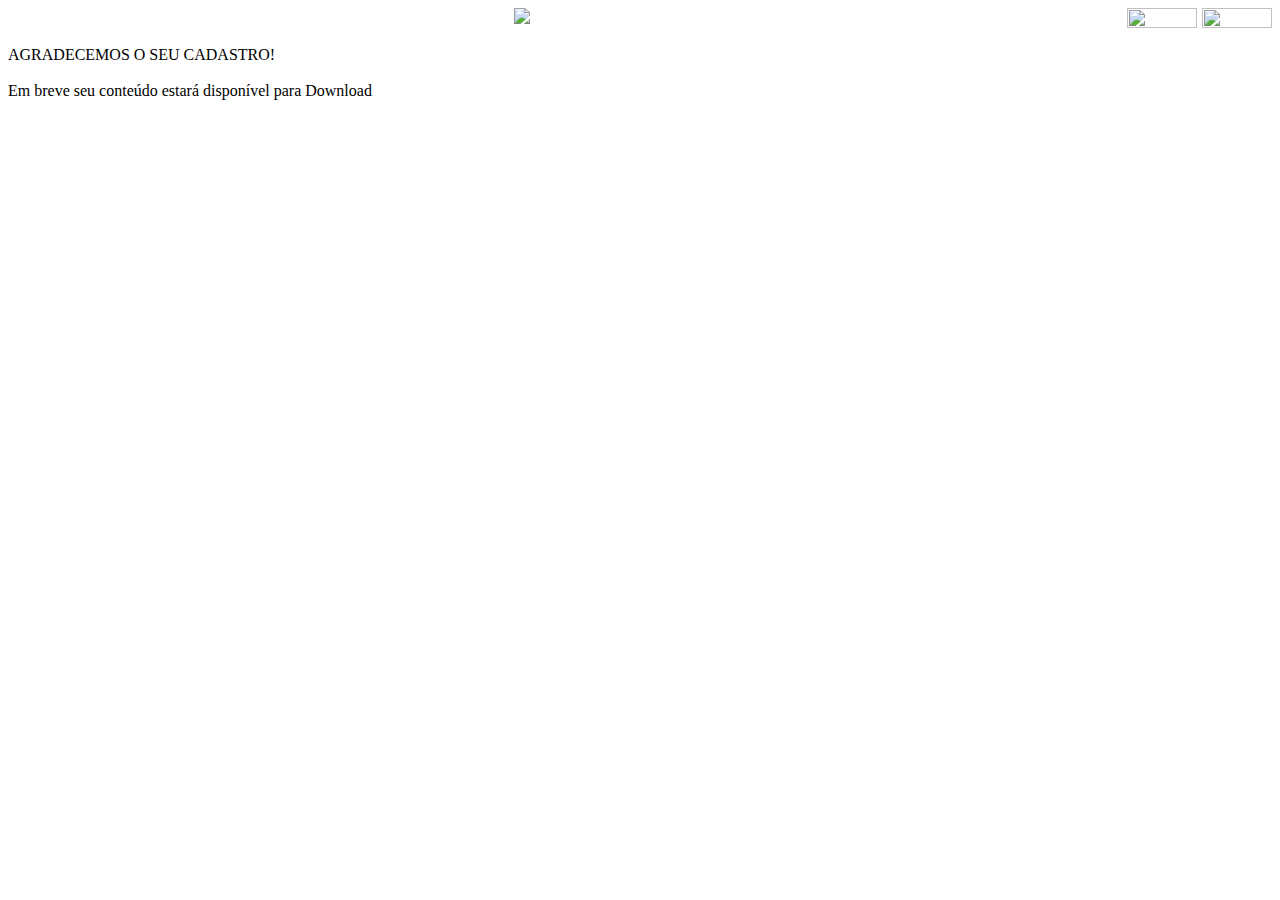
==== Tnkspage-apx-serie.html @ 07ffcb7e "Merge pull request #22 from evandro-santos2020/patch-22" ====
<html lang="pt-BR">


    <head>
  
        <meta charset="utf-8">

    </head>

    <title>Maratonando sua série!</title>

    <link rel="apple-touch-icon" sizes="57x57" href="imagens/Logo/apple-icon-57x57.png">
    <link rel="apple-touch-icon" sizes="60x60" href="imagens/Logo/apple-icon-60x60.png">
    <link rel="apple-touch-icon" sizes="72x72" href="imagens/Logo/apple-icon-72x72.png">
    <link rel="apple-touch-icon" sizes="76x76" href="imagens/Logo/apple-icon-76x76.png">
    <link rel="apple-touch-icon" sizes="114x114" href="imagens/Logo/apple-icon-114x114.png">
    <link rel="apple-touch-icon" sizes="120x120" href="imagens/Logo/apple-icon-120x120.png">
    <link rel="apple-touch-icon" sizes="144x144" href="imagens/Logo/apple-icon-144x144.png">
    <link rel="apple-touch-icon" sizes="152x152" href="imagens/Logo/apple-icon-152x152.png">
    <link rel="apple-touch-icon" sizes="180x180" href="imagens/Logo/apple-icon-180x180.png">
    <link rel="icon" type="image/png" sizes="192x192"  href="imagens/Logo/android-icon-192x192.png">
    <link rel="icon" type="image/png" sizes="32x32" href="imagens/Logo/favicon-32x32.png">
    <link rel="icon" type="image/png" sizes="96x96" href="imagens/Logo/favicon-96x96.png">
    <link rel="icon" type="image/png" sizes="16x16" href="imagens/Logo/favicon-16x16.png">
    <link rel="manifest" href="imagens/Logo/manifest.json">
    <meta name="msapplication-TileColor" content="#FFC000">
    <meta name="msapplication-TileImage" content="/ms-icon-144x144.png">
    <meta name="theme-color" content="#FFC000">

    <link rel="stylesheet" href="https://stackpath.bootstrapcdn.com/bootstrap/4.5.0/css/bootstrap.min.css"
    integrity="sha384-9aIt2nRpC12Uk9gS9baDl411NQApFmC26EwAOH8WgZl5MYYxFfc+NcPb1dKGj7Sk" crossorigin="anonymous">
  <link rel="stylesheet" href="estilo.css" />
       
    <body>
    <div class="container-fluid-apx-serie">
        <div class="row">
            <div class="col-xs-12 col-sm-12" id="logoscabecalho">
                <img src="imagens/logocomfundo.png" class="logocomfundo1">
                <a href="https://www.facebook.com/maratonandosuaserie/" class="facebook">
                <img src="imagens/facebook-logo.svg" img-responsive img-thumbnail width="100%">
              </a>
                <a href="https://www.instagram.com/maratonandosuaserie/" class="insta">
                <img src="imagens/instagram-logo.svg" img-responsive img-thumbnail width="100%">
              </a>
          </div>
          </div>    


          <div class=container-mensagem>
            <br>
          
        <div class=msgdownload>
            AGRADECEMOS O SEU CADASTRO!
          </div>
          <br>

          <div class=msgdownload2>
            <!-- Seu conteúdo exclusivo já está pronto para download! -->
            Em breve seu conteúdo estará disponível para Download
            <br>
            <br>
            <br>
            <br>
            <!-- <a href="imagens/Download/Dark_Infográfico_Maratonando_sua_serie.png" > -->
            <!-- <input type="button" class="btn btn-primary" value="Clique aqui para Baixar" /> -->
            </a>
          </div>
          <br>
          <br>
          <br>
        </div>

        <br>
        <br>
        <br>

    </div>

    </body>

</html>
---- estilo.css ----
body {
    background-color: white;

}

.container-fluid {
    background-color: white;
    background-image: url(imagens/darkbg.jp2);
    background-repeat: no-repeat;
    background-size: 100%;
    margin-bottom: 10%;
    height: 200%;
    background-size: 170%;
    
}

#rodape {
    background-color: black;

}

h3 {
    font-family: Montserrat;
    font-style: normal;
    font-weight: 800;
    font-size: 30px;
    line-height: 37px;
    color: #FFFFFF;
    padding-left: 43px;
}

@font-face {
    font-family: Montserrat;
    src: url(fonts/gill-sans.otf);
  }

  @font-face {
    font-family: GilLight;
    src: url(fonts/gill-sans-ce-light.otf);
  }

  .logosemfundo {
    display: block;
    margin-left: auto;
    margin-right: auto;
    margin-top: 0px;
    width: 25%;

  }

  .logocomfundo {
    display: block;
    margin-left: 25%;
    margin-right: auto;
    margin-top: 10%;
    width: 50%;
  }


  .logocomfundo1 {
    display: block;
    margin-left: 40%;
    margin-right: auto;
    margin-top: 0px;
    max-height: 200px
  }

  .logocomfundo2 {
    display: block;
    margin-left: auto;
    margin-right: auto;
    margin-top: 0px;
    width: 20%;
  }

  .logocomfundofinal{
    display: block;
    margin-left: 40%;
    margin-right: auto;
    margin-top: auto;
    width: 30%;

  }

#logoscabecalho {
  display: flex;

}

.facebook {
  display: flex;
  margin-left: 20%;
  margin-top: 0px;
  width: 70px;
  
}

.insta {
  display: flex;
  margin-right: 0px;
  margin-top: 0px;
  padding-left: 5px;
  width: 70px;
}

  #dark {
    display: flex;
    font-style: normal;
    font-weight: 300;
    font-size: 144px;
    line-height: 163px;
    letter-spacing: 0.6em;
    font-family: GilLight;
    color: #FFFFFF;
    align-items: center;
    text-align: center;

  }

  .card {
    background: rgba(0, 0, 0, 0.8);
    border-radius: 25px;
    display: flex;
  }

.card-header {
    font-family: Montserrat;
    font-style: normal;
    font-weight: 800;
    font-size: 34px;
    line-height: 41px;
    display: flex;
    align-items: center;
    color: #FFFFFF;
    margin-top: 20px;
    margin-left: 20px;
    margin-right: 20px;
}

.card-body {
    margin-left: 20px;
    margin-right: 20px;
    font-family: GilLight;
    font-style: normal;
    font-weight: 300;
    font-size: 22px;
    line-height: 27px;
    display: flex;
    align-items: center;
    color: #FFFFFF;
}


.card-footer {
    margin-left: 20px;
    margin-right: 20px;
    font-family: Montserrat;
    font-style: normal;
    font-weight: 800;
    font-size: 34px;
    line-height: 41px;
    display: block;
    align-items: center;
    color: #FFFFFF;

}

.form-group {
    font-family: GilLight;
    font-style: normal;
    font-weight: normal;
    font-size: 18px;
    line-height: 22px;
    display: block;
    align-items: center;
    color: #FFFFFF;
    
}

.info {
    font-family: GilLight;
    font-style: normal;
    font-weight: 800;
    font-size: 26px;
    line-height: 32px;
    display: flex;
    align-items: center;
    text-align: center;
    color: #FFFFFF;
    margin-bottom: 20px;
}


.form-control1{
  margin-bottom: 7px;
  width: 100%;
  border: 2px solid #FFFFFF;
  box-sizing: border-box;
  border-radius: 15px;
  background: #EBD016;
  height: 40px;
  text-align: left;
  padding-left: 10px;
}

.form-control2{
  width: 100%;
  border: 2px solid #FFFFFF;
  box-sizing: border-box;
  border-radius: 15px;
  background: #EBD016;
  height: 40px;
  text-align: left;
  padding-left: 10px;
}

#button {

    background: #EBD016;
    border: 1px solid #000000;
    box-sizing: border-box;
    box-shadow: 0px 4px 6px rgba(0, 0, 0, 0.25);
    border-radius: 15px;
    color: #000000;
    font-style: normal;
    font-weight: 800;
    font-size: 20px;
    line-height: 32px;
    display: flex;
    align-items: center;
    text-align: center;
    margin-left: 40%;
}


.card2 {
    background-color: white;
    
  }

  .card-header2 {
    font-family: Montserrat;
    font-style: normal;
    font-weight: 800;
    font-size: 34px;
    line-height: 41px;
    text-align: center;
    text-transform: uppercase;
    color: #EBD016;

  }

  .card-body2 {
    font-family: GilLight;
    font-style: normal;
    font-weight: 300;
    font-size: 22px;
    line-height: 27px;
    color: #000000;
    text-align: left;
    margin-left: 20%;
    margin-right: 20%;
  }

  #pessoasbg {
    background-color: white;
    background-image: url(imagens/pessoasbg.jpg);
    background-repeat: no-repeat;
    background-size: 100%;
  }

  .card3 {
    background: #EBD016;
    border-radius: 25px;
    margin-top: 20%;
    margin-left: 10%;
    margin-bottom: 20%;
  }

  .card-header3 {
    font-family: Montserrat;
    font-style: normal;
    font-weight: 800;
    font-size: 34px;
    line-height: 41px;
    text-align: center;
    color: #FFFFFF;
    padding-top: 5%;
    padding-right: 5%;
    padding-left: 5%;
  }

  .card-body3 {
    font-family: GilLight;
    font-style: normal;
    font-weight: 300;
    font-size: 22px;
    line-height: 27px;
    text-align: center;
    text-transform: capitalize;
    color: #000000;
    padding-right: 5%;
    padding-left: 5%;
  }

  .card-footer3 {
    padding-right: 5%;
    padding-left: 5%;
    padding-bottom: 5%;
  }


  .form-control11{
    margin-bottom: 7px;
    width: 100%;
    border: 2px solid #8B8989;
    box-sizing: border-box;
    border-radius: 15px;
    background: black;
    height: 40px;
    text-align: left;
    padding-left: 10px;
    color: black;
}

.form-control22{
    width: 100%;
    border: 2px solid #8B8989;
    box-sizing: border-box;
    border-radius: 15px;
    background: black;
    height: 40px;
    text-align: left;
    padding-left: 10px;
    color: black;;
}

#button2 {

    background: #2A2B49;
    box-shadow: 0px 4px 6px rgba(0, 0, 0, 0.25);
    border-radius: 15px;
    margin-left: 30%;
}

@media (min-width: 768px){

  #dark {
    font-size: 100px;
      }

  .container-fluid {
        background-color: white;
        background-image: url(imagens/darkbg.jpg);
        background-repeat: no-repeat;
        margin-bottom: 10%;
        background-size: 100%;
        
    }

}
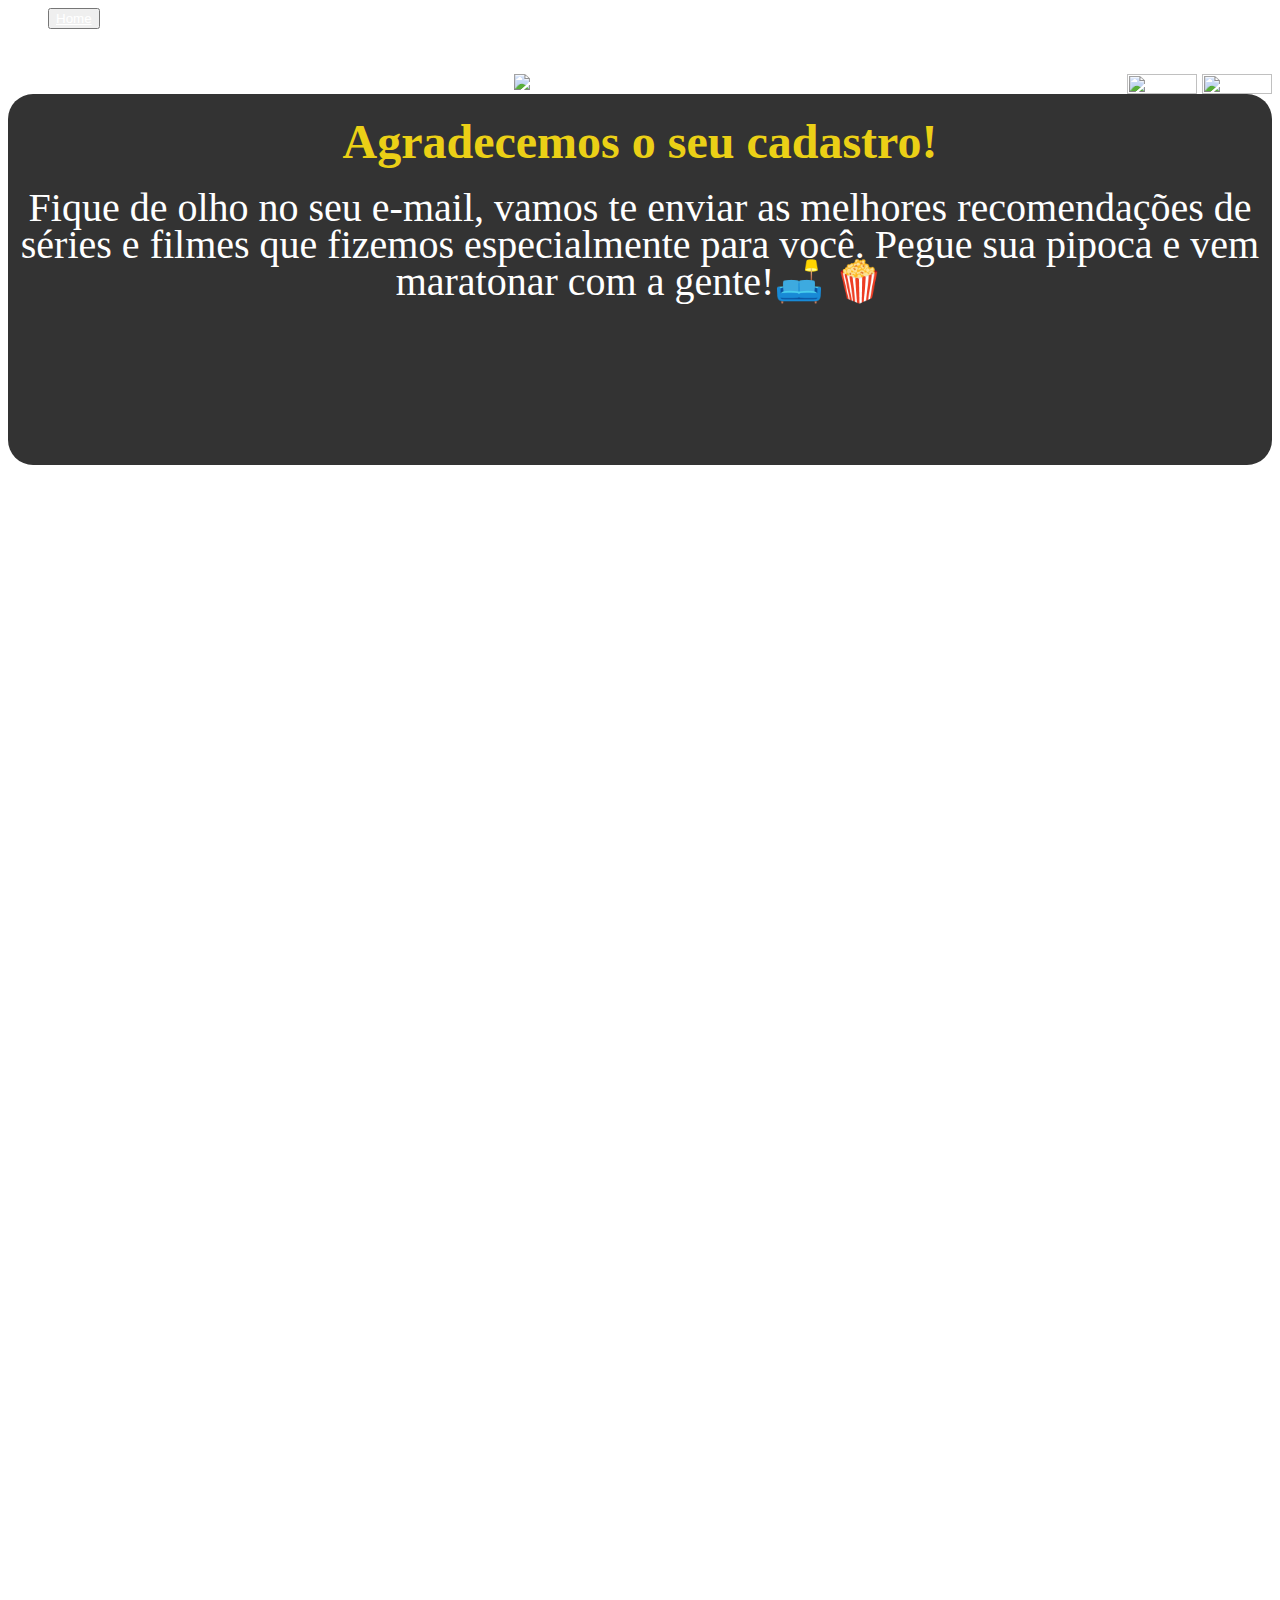
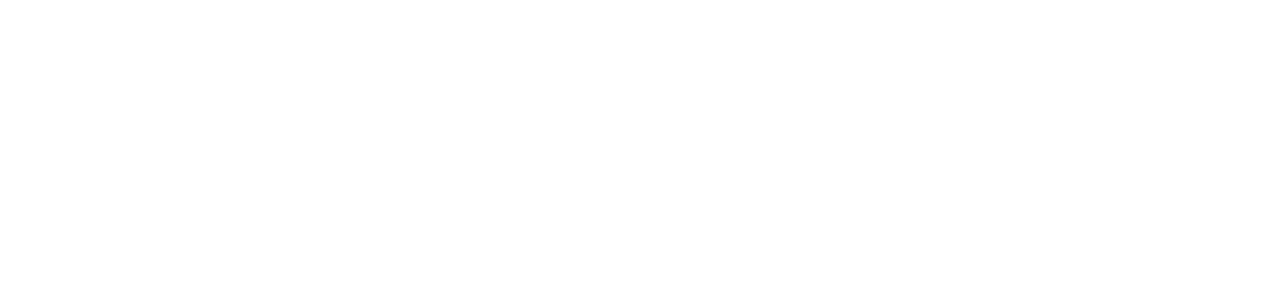
==== commit 63499812: "Update Tnkspage-apx-serie.html" ====
--- a/Tnkspage-apx-serie.html
+++ b/Tnkspage-apx-serie.html
@@ -33,6 +33,14 @@
        
     <body>
     <div class="container-fluid-apx-serie">
+        
+        <ul class="ul-menu d-flex">
+            <div class="btn-group" role="group" >
+                <button type="button" class="btn btn-secondary"><a href="./index.html" 
+                    style="color: white;">Home</button></a>
+            </div>
+         </ul>
+
         <div class="row">
             <div class="col-xs-12 col-sm-12" id="logoscabecalho">
                 <img src="imagens/logocomfundo.png" class="logocomfundo1">
@@ -50,18 +58,20 @@
             <br>
           
         <div class=msgdownload>
-            AGRADECEMOS O SEU CADASTRO!
+            Agradecemos o seu cadastro!
           </div>
           <br>
 
-          <div class=msgdownload2>
+          <div class=msgdownload3>
             <!-- Seu conteúdo exclusivo já está pronto para download! -->
-            Em breve seu conteúdo estará disponível para Download
+            Fique de olho no seu e-mail, vamos te enviar as melhores recomendações de séries e filmes que 
+            fizemos especialmente para você.
+                Pegue sua pipoca e vem maratonar com a gente!🛋️ 🍿
             <br>
             <br>
             <br>
             <br>
-            <!-- <a href="imagens/Download/Dark_Infográfico_Maratonando_sua_serie.png" > -->
+            <!-- <a href="imagens/Download/Dark_Infográfico_Maratonando_sua_serie.png" target="_blank"> -->
             <!-- <input type="button" class="btn btn-primary" value="Clique aqui para Baixar" /> -->
             </a>
           </div>
@@ -79,3 +89,4 @@
     </body>
 
 </html>
+
--- a/estilo.css
+++ b/estilo.css
@@ -7,7 +7,6 @@
     background-color: white;
     background-image: url(imagens/darkbg.jp2);
     background-repeat: no-repeat;
-    background-size: 100%;
     margin-bottom: 10%;
     height: 200%;
     background-size: 170%;
@@ -52,7 +51,7 @@
     display: block;
     margin-left: 25%;
     margin-right: auto;
-    margin-top: 10%;
+    margin-top: 30%;
     width: 50%;
   }
 
@@ -343,6 +342,35 @@
     margin-left: 30%;
 }
 
+
+.msgdownload{
+font-family: Montserrat;
+font-style: normal;
+font-weight: 800;
+font-size: 48px;
+line-height: 59px;
+text-align: center;
+color: #EBD016;
+}
+
+.msgdownload2{
+  font-family: Montserrat;
+  font-style: normal;
+  font-weight: 600;
+  font-size: 50px;
+  line-height: 37px;
+  text-align: center;
+  color: #FFFFFF;
+}
+
+.download{
+  /* width: 1182px;
+height: 640px;
+left: 369px;
+top: 195px; */
+background-color: black;
+}
+
 @media (min-width: 768px){
 
   #dark {
@@ -353,14 +381,61 @@
         background-color: white;
         background-image: url(imagens/darkbg.jpg);
         background-repeat: no-repeat;
-        margin-bottom: 10%;
+        margin-bottom: 2%;
         background-size: 100%;
         
     }
 
 }
 
-
-
-
-
+.container-fluid-tks{
+
+  background-color: black;
+  background-repeat: no-repeat;
+  background-size: 100%;
+  margin-bottom: 10%;
+  height: 200%;
+  background-size: 170%;
+
+}
+
+.container-mensagem{
+  background: rgba(0, 0, 0, 0.8);
+  border-radius: 25px;
+ 
+}
+
+.container-fluid-apx-serie{
+  background-color: white;
+  background-image: url(imagens/pessoasbg.jpg);
+  background-repeat: no-repeat;
+  background-size: 100%;
+  margin-bottom: 10%;
+  height: 200%;
+  background-size: 170%;
+  
+}
+
+.msgdownload3{
+  font-family: Montserrat;
+  font-style: normal;
+  font-weight: 200;
+  font-size: 40px;
+  line-height: 37px;
+  text-align: center;
+  color: #FFFFFF;
+  }
+
+  .ul-menu{
+    height: 50px;
+    color: white;
+  }
+
+
+
+
+
+
+
+
+
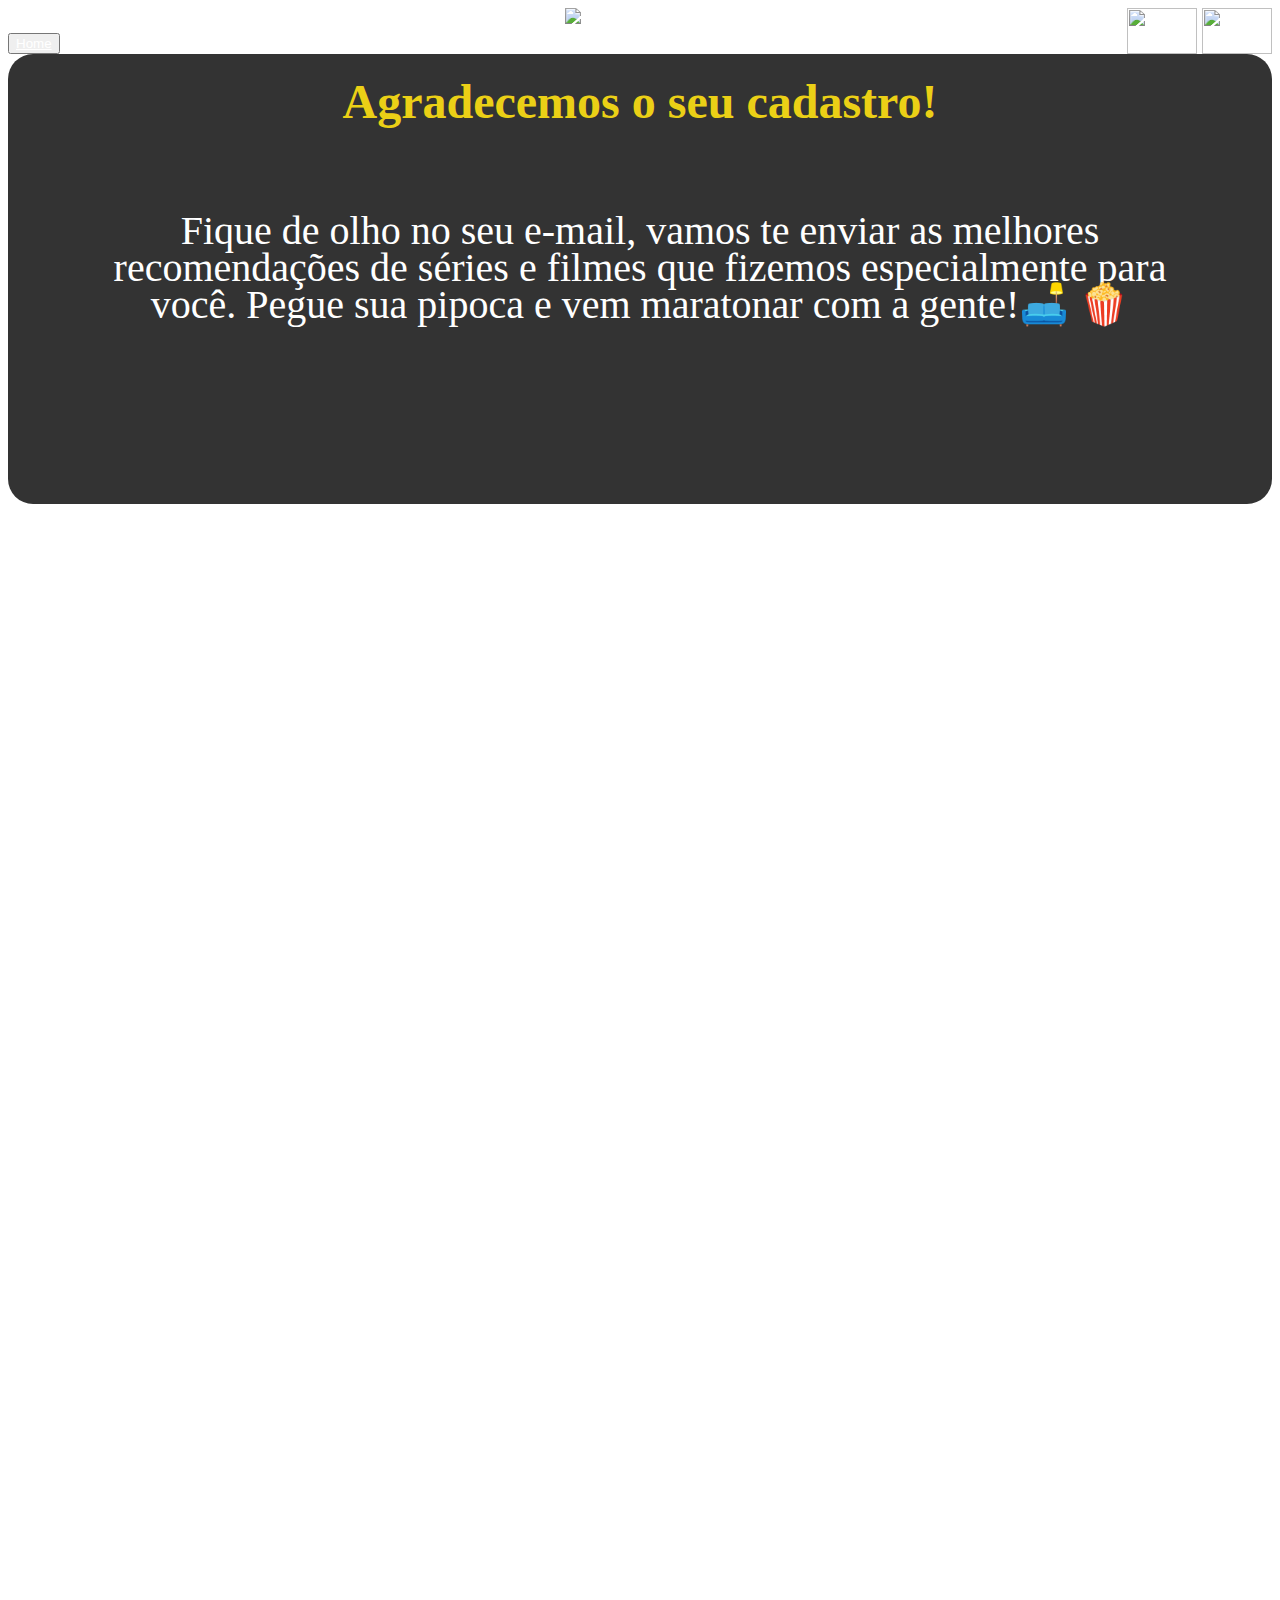
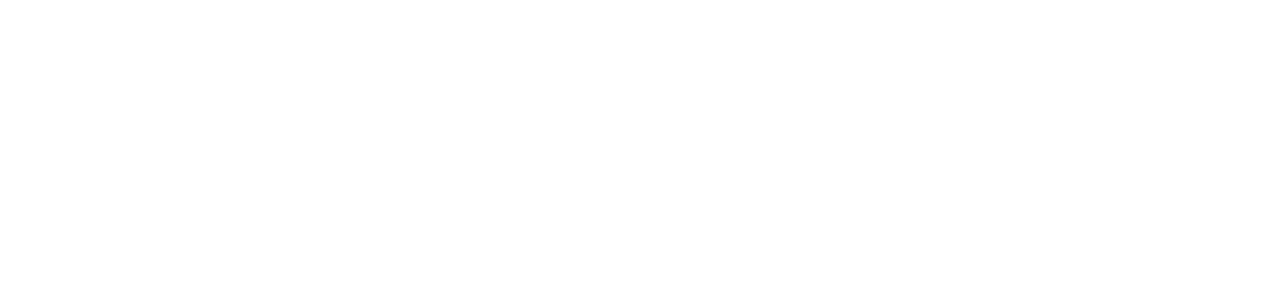
==== commit b6ddeabf: "Merge pull request #29 from evandro-santos2020/patch-29" ====
--- a/Tnkspage-apx-serie.html
+++ b/Tnkspage-apx-serie.html
@@ -34,27 +34,29 @@
     <body>
     <div class="container-fluid-apx-serie">
         
-        <ul class="ul-menu d-flex">
-            <div class="btn-group" role="group" >
+
+         <div class="col-xs-12 col-sm-12" id="logoscabecalho">
+
+            <div class="btn-group" role="group" style="height: 100%; margin-top: 2%;">
                 <button type="button" class="btn btn-secondary"><a href="./index.html" 
-                    style="color: white;">Home</button></a>
+                    style="color: white; height: 50%;">Home</button></a>
             </div>
-         </ul>
+
+            <img src="imagens/logocomfundo.png" class="logocomfundo1">
+            <a href="https://www.facebook.com/maratonandosuaserie/" class="facebook">
+            <img src="imagens/facebook-logo.svg" img-responsive img-thumbnail width="100%">
+          </a>
+            <a href="https://www.instagram.com/maratonandosuaserie/" class="insta">
+            <img src="imagens/instagram-logo.svg" img-responsive img-thumbnail width="100%">
+          </a>
+        </div>
 
         <div class="row">
-            <div class="col-xs-12 col-sm-12" id="logoscabecalho">
-                <img src="imagens/logocomfundo.png" class="logocomfundo1">
-                <a href="https://www.facebook.com/maratonandosuaserie/" class="facebook">
-                <img src="imagens/facebook-logo.svg" img-responsive img-thumbnail width="100%">
-              </a>
-                <a href="https://www.instagram.com/maratonandosuaserie/" class="insta">
-                <img src="imagens/instagram-logo.svg" img-responsive img-thumbnail width="100%">
-              </a>
-          </div>
+
           </div>    
 
 
-          <div class=container-mensagem>
+          <div class=container-mensagem style="max-height: 450px;">
             <br>
           
         <div class=msgdownload>
@@ -62,7 +64,7 @@
           </div>
           <br>
 
-          <div class=msgdownload3>
+          <div class=msgdownload3 style="margin: 5%;">
             <!-- Seu conteúdo exclusivo já está pronto para download! -->
             Fique de olho no seu e-mail, vamos te enviar as melhores recomendações de séries e filmes que 
             fizemos especialmente para você.
@@ -90,3 +92,5 @@
 
 </html>
 
+
+
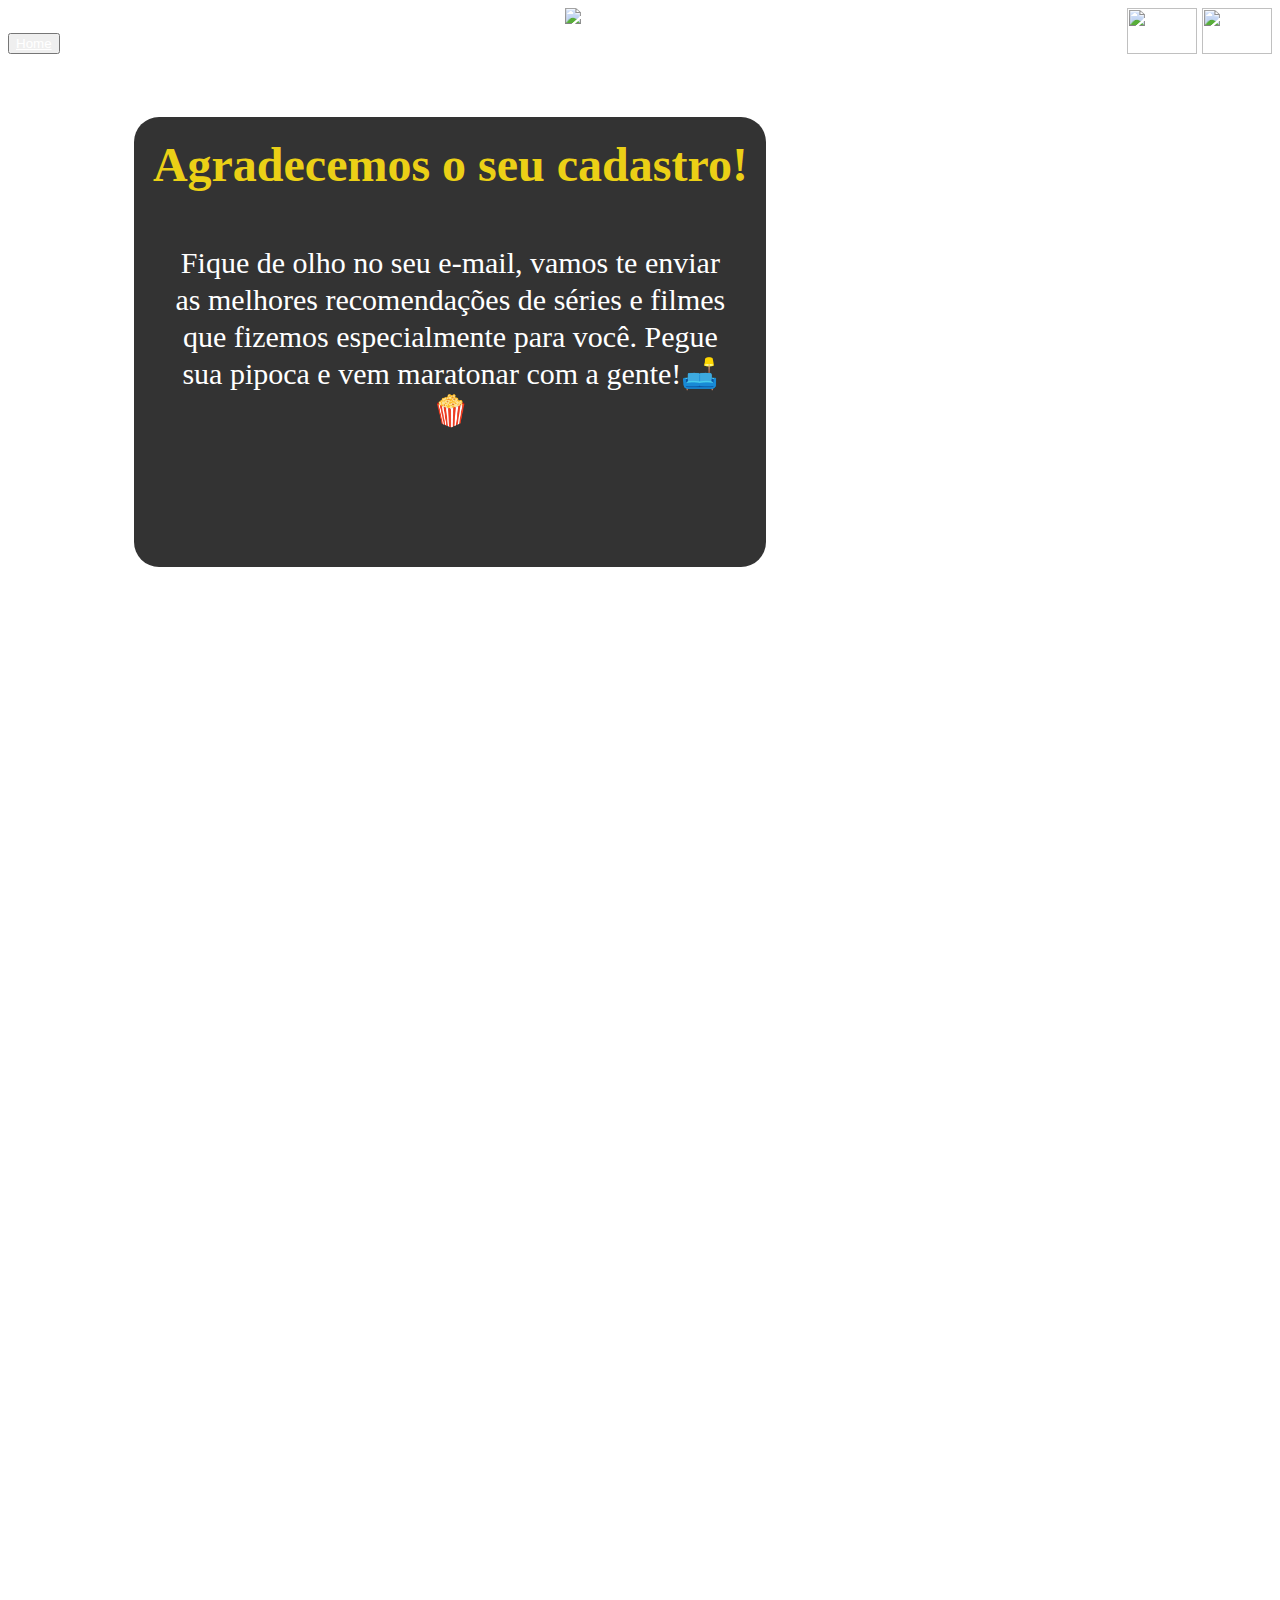
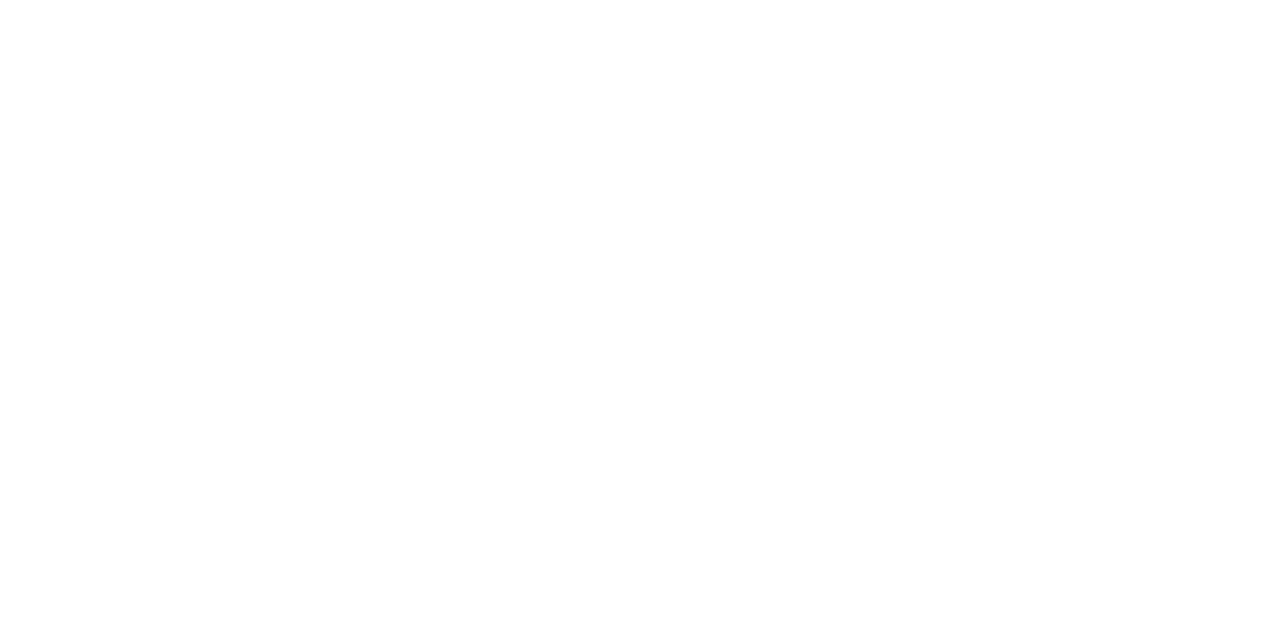
==== commit 04cfde44: "Update Tnkspage-apx-serie.html" ====
--- a/Tnkspage-apx-serie.html
+++ b/Tnkspage-apx-serie.html
@@ -94,3 +94,5 @@
 
 
 
+
+
--- a/estilo.css
+++ b/estilo.css
@@ -9,8 +9,21 @@
     background-repeat: no-repeat;
     margin-bottom: 10%;
     height: 200%;
-    background-size: 170%;
+    background-size: 100%;
     
+}
+
+.menu-dark{
+  background-image: url(imagens/darkbg.jp2);
+}
+
+
+.Dark-menu{
+  background-image: url(imagens/darkbg.jp2);
+  background-repeat: no-repeat;
+  margin-bottom: 10%;
+  /* height: 200%; */
+  background-size: 100%;
 }
 
 #rodape {
@@ -51,7 +64,7 @@
     display: block;
     margin-left: 25%;
     margin-right: auto;
-    margin-top: 30%;
+    margin-top: 40%;
     width: 50%;
   }
 
@@ -61,7 +74,7 @@
     margin-left: 40%;
     margin-right: auto;
     margin-top: 0px;
-    max-height: 200px
+    max-height: 150px
   }
 
   .logocomfundo2 {
@@ -357,7 +370,7 @@
   font-family: Montserrat;
   font-style: normal;
   font-weight: 600;
-  font-size: 50px;
+  font-size: 35px;
   line-height: 37px;
   text-align: center;
   color: #FFFFFF;
@@ -382,9 +395,8 @@
         background-image: url(imagens/darkbg.jpg);
         background-repeat: no-repeat;
         margin-bottom: 2%;
-        background-size: 100%;
-        
-    }
+        background-size: 140%;
+     }
 
 }
 
@@ -402,7 +414,19 @@
 .container-mensagem{
   background: rgba(0, 0, 0, 0.8);
   border-radius: 25px;
- 
+  width: 50%;
+  margin-left: 10%;
+  margin-top: 5%;
+  max-height: 400px;
+}
+
+.container-mensagem-Tnkspage{
+  background: rgba(0, 0, 0, 0.8);
+  border-radius: 25px;
+  width: 50%;
+  margin-left: 25%;
+  margin-top: 5%;
+  max-height: 450px;
 }
 
 .container-fluid-apx-serie{
@@ -410,9 +434,9 @@
   background-image: url(imagens/pessoasbg.jpg);
   background-repeat: no-repeat;
   background-size: 100%;
-  margin-bottom: 10%;
-  height: 200%;
-  background-size: 170%;
+  /* margin-bottom: 10%; */
+  height: 250%;
+  background-size: 100%;
   
 }
 
@@ -420,7 +444,7 @@
   font-family: Montserrat;
   font-style: normal;
   font-weight: 200;
-  font-size: 40px;
+  font-size: 30px;
   line-height: 37px;
   text-align: center;
   color: #FFFFFF;
@@ -436,6 +460,167 @@
 
 
 
-
-
-
+  .container-fluid-lgbtqi {
+    background-color: white;
+    background-image: url(imagens/lgbtqi.png);
+    background-repeat: no-repeat;
+    margin-bottom: 10%;
+    height: 250%;
+    background-size: 100%;
+
+}
+
+.container-mensagem-lgbtqi{
+  background:white;
+  border-radius: 25px;
+  margin-left: 10%;
+  margin-right: 10%;
+  height: 300px;
+}
+
+.msgdownload-lgbtqi{
+  font-family: Montserrat;
+  font-style: normal;
+  font-weight: 800;
+  font-size: 38px;
+  line-height: 59px;
+  text-align: center;
+  color: #EBD016;
+  }
+  
+  .msgdownload2-lgbtqi{
+    font-family: Montserrat;
+    font-style: normal;
+    font-weight: 600;
+    font-size: 25px;
+    line-height: 37px;
+    text-align: center;
+    color: black;
+    margin: 5%;
+  }
+
+  #bglgbtqi {
+    background-color: white;
+    background-image: url(imagens/lgbtqi.png);
+    /* background-repeat: no-repeat; */
+    background-size: 100%;
+    align-items: center;
+    text-align: center;
+    display: flex
+  }
+
+  #txtorgulho {
+    font-family: 'Gill Sans', 'Gill Sans MT', Calibri, 'Trebuchet MS', sans-serif;
+    font-style: normal;
+    font-weight: 500;
+    font-size: 100px;
+    line-height: 158px;
+    color: #FFFFFF;
+    transform: rotate(-90deg);
+
+  }
+
+
+  .card-header-orgulho {
+    font-family: Montserrat;
+    font-style: normal;
+    font-weight: 800;
+    font-size: 34px;
+    line-height: 41px;
+    display: flex;
+    align-items: center;
+    color: black;
+    margin-top: 20px;
+    margin-left: 20px;
+    margin-right: 20px;
+}
+
+.card-body-orgulho {
+    margin-left: 20px;
+    margin-right: 20px;
+    font-family: 'Gill Sans', 'Gill Sans MT', Calibri, 'Trebuchet MS', sans-serif;
+    font-style: normal;
+    font-weight: 300;
+    font-size: 22px;
+    line-height: 27px;
+    display: flex;
+    align-items: center;
+    color: black;
+}
+
+
+.card-footer-orgulho {
+    margin-left: 20px;
+    margin-right: 20px;
+    font-family: Montserrat;
+    font-style: normal;
+    font-weight: 800;
+    font-size: 34px;
+    line-height: 41px;
+    display: block;
+    align-items: center;
+    color: black;
+
+}
+
+.info-orgulho {
+  font-family: GilLight;
+  font-style: normal;
+  font-weight: 800;
+  font-size: 26px;
+  line-height: 32px;
+  display: flex;
+  align-items: center;
+  text-align: center;
+  color: black;
+  margin-bottom: 20px;
+}
+
+#card-orgulho {
+  background: white;
+  border-radius: 25px;
+  display: flex;
+  margin: 10%;
+}
+
+.form-control111{
+  margin-bottom: 7px;
+  width: 100%;
+  border: 2px solid #8B8989;
+  box-sizing: border-box;
+  border-radius: 15px;
+  background: white;
+  height: 40px;
+  text-align: left;
+  padding-left: 10px;
+
+}
+
+.form-control222{
+  width: 100%;
+  border: 2px solid #8B8989;
+  box-sizing: border-box;
+  border-radius: 15px;
+  background: white;
+  height: 40px;
+  text-align: left;
+  padding-left: 10px;
+
+}
+
+
+
+
+
+
+
+
+
+
+
+
+
+
+
+
+
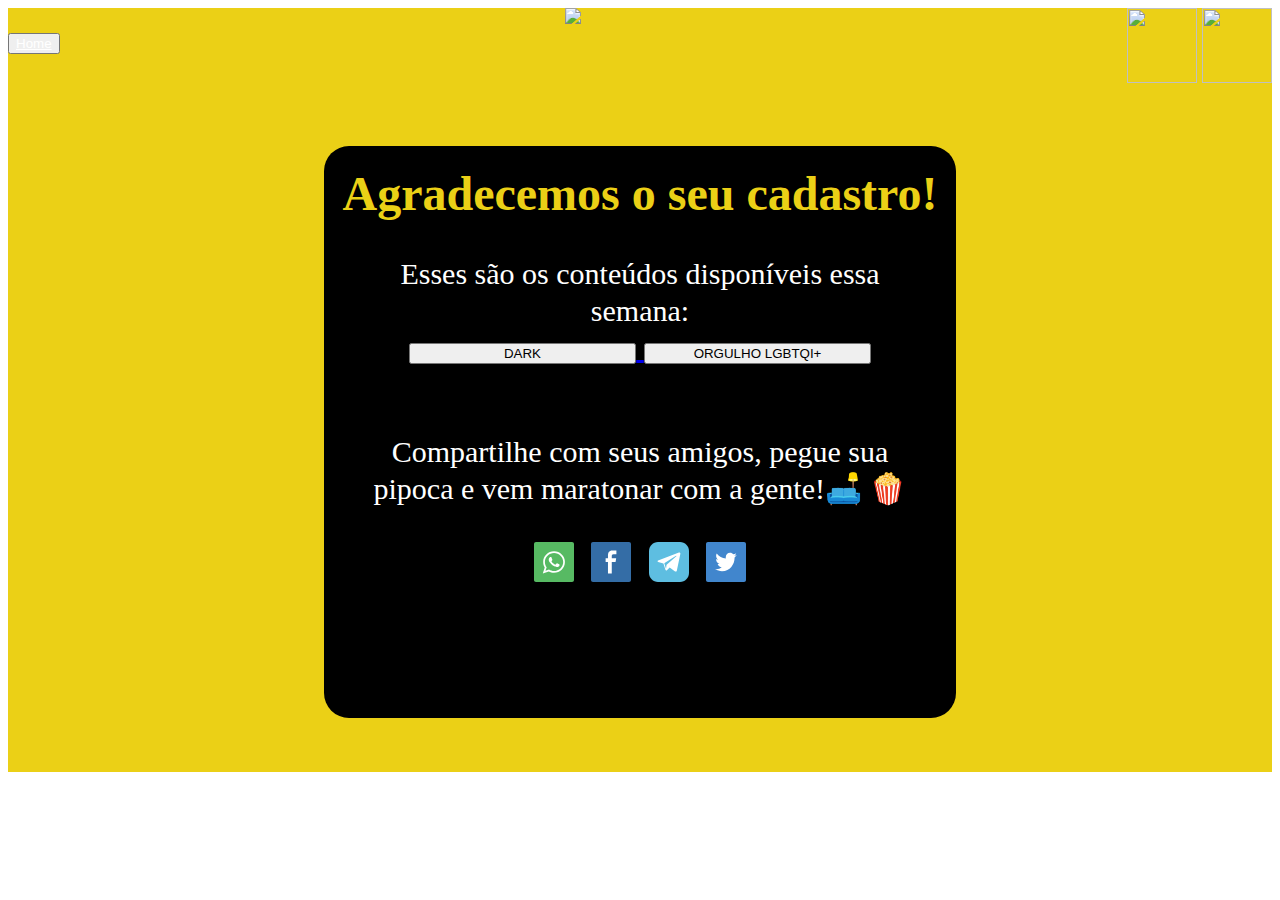
==== commit 9f8fed24: "Merge pull request #46 from evandro-santos2020/patch-49" ====
--- a/Tnkspage-apx-serie.html
+++ b/Tnkspage-apx-serie.html
@@ -30,14 +30,60 @@
     <link rel="stylesheet" href="https://stackpath.bootstrapcdn.com/bootstrap/4.5.0/css/bootstrap.min.css"
     integrity="sha384-9aIt2nRpC12Uk9gS9baDl411NQApFmC26EwAOH8WgZl5MYYxFfc+NcPb1dKGj7Sk" crossorigin="anonymous">
   <link rel="stylesheet" href="estilo.css" />
+
+  <script type="text/javascript">
+    //Constrói a URL depois que o DOM estiver pronto
+    document.addEventListener("DOMContentLoaded", function() {
+        //conteúdo que será compartilhado: Título da página + URL
+        var conteudo = encodeURIComponent(document.title + " " + "https://maratonandosuaserie.com");
+        //altera a URL do botão
+        document.getElementById("whatsapp-share-btt").href = "https://api.whatsapp.com/send?text=" + conteudo;
+    }, false);
+</script>
+
+
+<script type="text/javascript">
+  //Constrói a URL depois que o DOM estiver pronto
+  document.addEventListener("DOMContentLoaded", function() {
+      var url = "https://maratonandosuaserie.com"; //url
+      var title = encodeURIComponent(document.title); //título
+      var telegramLink = "https://telegram.me/share/url?url=" + url + "&text=" + title;
+      document.getElementById("telegram-share-btt").href = telegramLink;
+  }, false);
+</script>
+
+<script type="text/javascript">
+  //Constrói a URL depois que o DOM estiver pronto
+  document.addEventListener("DOMContentLoaded", function() {
+      var url = "https://maratonandosuaserie.com";
+      var titulo = encodeURIComponent(document.title);
+      //var via = encodeURIComponent("usuario-twitter"); //nome de usuário do twitter do seu site
+      //altera a URL do botão
+      document.getElementById("twitter-share-btt").href = "https://twitter.com/intent/tweet?url="+url+"&text="+titulo;
+      
+      //se for usar o atributo via, utilize a seguinte url
+      //document.getElementById("twitter-share-btt").href = "https://twitter.com/intent/tweet?url="+url+"&text="+titulo+"&via="+via;
+  }, false);
+</script>
+
+<script type="text/javascript">
+  //Constrói a URL depois que o DOM estiver pronto
+  document.addEventListener("DOMContentLoaded", function() {            
+      //altera a URL do botão
+      document.getElementById("facebook-share-btt").href = "https://www.facebook.com/sharer/sharer.php?u=" + "https://maratonandosuaserie.com";
+  }, false);
+</script>
        
     <body>
-    <div class="container-fluid-apx-serie">
+
+      
+    
+          <div class="container-fluid-apx-serie-2">
         
 
          <div class="col-xs-12 col-sm-12" id="logoscabecalho">
 
-            <div class="btn-group" role="group" style="height: 100%; margin-top: 2%;">
+            <div class="btn-group" role="group" style="margin-top: 2%; height: 50px;">
                 <button type="button" class="btn btn-secondary"><a href="./index.html" 
                     style="color: white; height: 50%;">Home</button></a>
             </div>
@@ -56,22 +102,55 @@
           </div>    
 
 
-          <div class=container-mensagem style="max-height: 450px;">
+          <div class=container-mensagem>
             <br>
           
         <div class=msgdownload>
             Agradecemos o seu cadastro!
           </div>
-          <br>
+          
 
           <div class=msgdownload3 style="margin: 5%;">
             <!-- Seu conteúdo exclusivo já está pronto para download! -->
-            Fique de olho no seu e-mail, vamos te enviar as melhores recomendações de séries e filmes que 
+            <!-- Fique de olho no seu e-mail, vamos te enviar as melhores recomendações de séries e filmes que 
             fizemos especialmente para você.
-                Pegue sua pipoca e vem maratonar com a gente!🛋️ 🍿
+                Pegue sua pipoca e vem maratonar com a gente!🛋️ 🍿 -->
+                Esses são os conteúdos disponíveis essa semana:
             <br>
-            <br>
-            <br>
+            
+                    <div class="arquivos-download">
+
+                        <a href="imagens/Download/Dark_Infográfico_Maratonando_sua_serie.pdf" target="_blank">
+                            <input type="button" class="btn btn-primary" value="DARK" 
+                            style="width: 40%; "/>
+                        </a>
+
+
+                        <a href="imagens/Download/Info-LGBTQI.pdf" target="_blank">
+                            <input type="button" class="btn btn-primary" value="ORGULHO LGBTQI+" 
+                            style="width: 40%; " />
+                          </a>
+
+                    </div>
+                    <br>
+                    <p>
+                        Compartilhe com seus amigos, pegue sua pipoca e vem maratonar com a gente!🛋️ 🍿
+                      
+                    </p>
+
+
+                    <!-- <div class="fb-share-button" data-href="https://maratonandosuaserie.com" 
+                    data-layout="button" data-size="large">
+                    <a target="_blank" 
+                    href="https://www.facebook.com/sharer/sharer.php?u=https%3A%2F%2Fmaratonandosuaserie.com%2F&amp;src=sdkpreparse" 
+                    class="whatsapp-share-button"></a></div> -->
+                    <!-- fb-xfbml-parse-ignore -->
+
+        <a href="" id="whatsapp-share-btt" rel="nofollow" target="_blank" class="whatsapp-share-button"></a>
+        <a href="" id="facebook-share-btt" rel="nofollow" target="_blank" class="facebook-share-button"></a>
+        <a href="" id="telegram-share-btt" rel="nofollow" target="_blank" class="telegram-share-button"></a>   
+        <a href="" id="twitter-share-btt" rel="nofollow" target="_blank" class="twitter-share-button"></a>              
+         <br>
             <br>
             <!-- <a href="imagens/Download/Dark_Infográfico_Maratonando_sua_serie.png" target="_blank"> -->
             <!-- <input type="button" class="btn btn-primary" value="Clique aqui para Baixar" /> -->
--- a/estilo.css
+++ b/estilo.css
@@ -32,7 +32,7 @@
 }
 
 h3 {
-    font-family: Montserrat;
+    font-family: Montserrat-Bold;
     font-style: normal;
     font-weight: 800;
     font-size: 30px;
@@ -99,6 +99,11 @@
 
 }
 
+.rodape {
+  display: flex;
+
+}
+
 .facebook {
   display: flex;
   margin-left: 20%;
@@ -136,7 +141,7 @@
   }
 
 .card-header {
-    font-family: Montserrat;
+    font-family: Montserrat-Bold;
     font-style: normal;
     font-weight: 800;
     font-size: 34px;
@@ -152,7 +157,7 @@
 .card-body {
     margin-left: 20px;
     margin-right: 20px;
-    font-family: GilLight;
+    font-family: Montserrat-Light;
     font-style: normal;
     font-weight: 300;
     font-size: 22px;
@@ -166,7 +171,7 @@
 .card-footer {
     margin-left: 20px;
     margin-right: 20px;
-    font-family: Montserrat;
+    font-family: Montserrat-Light;
     font-style: normal;
     font-weight: 800;
     font-size: 34px;
@@ -178,7 +183,7 @@
 }
 
 .form-group {
-    font-family: GilLight;
+    font-family: Montserrat-Light;
     font-style: normal;
     font-weight: normal;
     font-size: 18px;
@@ -190,7 +195,7 @@
 }
 
 .info {
-    font-family: GilLight;
+    font-family: Montserrat-Light;
     font-style: normal;
     font-weight: 800;
     font-size: 26px;
@@ -251,19 +256,19 @@
   }
 
   .card-header2 {
-    font-family: Montserrat;
+    font-family: Montserrat-Bold;
     font-style: normal;
     font-weight: 800;
     font-size: 34px;
     line-height: 41px;
     text-align: center;
     text-transform: uppercase;
-    color: #EBD016;
+    color: black;
 
   }
 
   .card-body2 {
-    font-family: GilLight;
+    font-family: Montserrat-Light;
     font-style: normal;
     font-weight: 300;
     font-size: 22px;
@@ -290,26 +295,26 @@
   }
 
   .card-header3 {
-    font-family: Montserrat;
+    font-family: Montserrat-Bold;
     font-style: normal;
     font-weight: 800;
     font-size: 34px;
     line-height: 41px;
     text-align: center;
-    color: #FFFFFF;
+    color: #2A2B49;;
     padding-top: 5%;
     padding-right: 5%;
     padding-left: 5%;
   }
 
   .card-body3 {
-    font-family: GilLight;
+    font-family: Montserrat-Light;
     font-style: normal;
     font-weight: 300;
     font-size: 22px;
     line-height: 27px;
     text-align: center;
-    text-transform: capitalize;
+    text-transform: none;
     color: #000000;
     padding-right: 5%;
     padding-left: 5%;
@@ -357,7 +362,7 @@
 
 
 .msgdownload{
-font-family: Montserrat;
+font-family: Montserrat-Bold;
 font-style: normal;
 font-weight: 800;
 font-size: 48px;
@@ -367,7 +372,7 @@
 }
 
 .msgdownload2{
-  font-family: Montserrat;
+  font-family: Montserrat-Bold;
   font-style: normal;
   font-weight: 600;
   font-size: 35px;
@@ -395,7 +400,7 @@
         background-image: url(imagens/darkbg.jpg);
         background-repeat: no-repeat;
         margin-bottom: 2%;
-        background-size: 140%;
+        background-size: 200%;
      }
 
 }
@@ -412,12 +417,12 @@
 }
 
 .container-mensagem{
-  background: rgba(0, 0, 0, 0.8);
+  background: black;
   border-radius: 25px;
   width: 50%;
-  margin-left: 10%;
+  margin-left: 25%;
   margin-top: 5%;
-  max-height: 400px;
+  /* max-height: 400px; */
 }
 
 .container-mensagem-Tnkspage{
@@ -433,15 +438,26 @@
   background-color: white;
   background-image: url(imagens/pessoasbg.jpg);
   background-repeat: no-repeat;
-  background-size: 100%;
+  background-size: 170%;
   /* margin-bottom: 10%; */
-  height: 250%;
-  background-size: 100%;
+  /* height: 250%;
+  background-size: 100%; */
   
 }
 
+.container-fluid-apx-serie-2{
+  background-color: #EBD016;
+  /* background-image: url(imagens/pessoasbg.jpg); */
+  /* background-repeat: no-repeat;
+  background-size: 170%; */
+  /* margin-bottom: 10%; */
+  /* height: 250%;
+  background-size: 100%; */
+  
+}
+
 .msgdownload3{
-  font-family: Montserrat;
+  font-family: Montserrat-Bold;
   font-style: normal;
   font-weight: 200;
   font-size: 30px;
@@ -479,7 +495,7 @@
 }
 
 .msgdownload-lgbtqi{
-  font-family: Montserrat;
+  font-family: Montserrat-Bold;
   font-style: normal;
   font-weight: 800;
   font-size: 38px;
@@ -489,7 +505,7 @@
   }
   
   .msgdownload2-lgbtqi{
-    font-family: Montserrat;
+    font-family: Montserrat-Bold;
     font-style: normal;
     font-weight: 600;
     font-size: 25px;
@@ -510,7 +526,7 @@
   }
 
   #txtorgulho {
-    font-family: 'Gill Sans', 'Gill Sans MT', Calibri, 'Trebuchet MS', sans-serif;
+    font-family: Montserrat-Bold;
     font-style: normal;
     font-weight: 500;
     font-size: 100px;
@@ -522,7 +538,7 @@
 
 
   .card-header-orgulho {
-    font-family: Montserrat;
+    font-family: Montserrat-Bold;
     font-style: normal;
     font-weight: 800;
     font-size: 34px;
@@ -538,7 +554,7 @@
 .card-body-orgulho {
     margin-left: 20px;
     margin-right: 20px;
-    font-family: 'Gill Sans', 'Gill Sans MT', Calibri, 'Trebuchet MS', sans-serif;
+    font-family: Montserrat-Light;
     font-style: normal;
     font-weight: 300;
     font-size: 22px;
@@ -546,13 +562,14 @@
     display: flex;
     align-items: center;
     color: black;
+    text-align: left;
 }
 
 
 .card-footer-orgulho {
     margin-left: 20px;
     margin-right: 20px;
-    font-family: Montserrat;
+    font-family: Montserrat-Bold;
     font-style: normal;
     font-weight: 800;
     font-size: 34px;
@@ -564,7 +581,7 @@
 }
 
 .info-orgulho {
-  font-family: GilLight;
+  font-family: Montserrat-Bold;
   font-style: normal;
   font-weight: 800;
   font-size: 26px;
@@ -609,18 +626,75 @@
 }
 
 
-
-
-
-
-
-
-
-
-
-
-
-
-
-
-
+@font-face {
+  font-family: Montserrat-Light;
+  src: url(fonts/Montserrat-Light.ttf);
+}
+
+@font-face {
+  font-family: Montserrat-Bold;
+  src: url(fonts/Montserrat-Bold.ttf);
+}
+
+.whatsapp-share-button{
+  display: inline-block;            
+  width: 40px;
+  height: 40px;
+  margin: 5px;
+  background-size: 100% 100%; /* ou 'contain' */
+  background-image: url("[data-uri]"); /*Base 64 Icon by Xinh Studio*/
+  background-repeat: no-repeat;
+  background-position: center;
+}
+
+.facebook-share-button{
+  display: inline-block;            
+  width: 40px;
+  height: 40px;
+  margin: 5px;
+  background-size: 100% 100%; /* ou 'contain' */
+  background-image: url("[data-uri]"); /*Base 64 Icon by Xinh Studio*/
+  background-repeat: no-repeat;
+  background-position: center;
+}
+
+.telegram-share-button{
+  display: inline-block;            
+  width: 40px;
+  height: 40px;
+  margin: 5px;
+  background-size: 100% 100%; /* ou 'contain' */
+  background-image: url("[data-uri]"); /*Base 64 Icon by Hopnguyen Mr*/
+  background-repeat: no-repeat;
+  background-position: center;
+}
+
+.twitter-share-button{
+  display: inline-block;            
+  width: 40px;
+  height: 40px;
+  margin: 5px;
+  background-size: 100% 100%; /* ou 'contain' */
+  background-image: url("[data-uri]"); /*Base 64 Icon by Xinh Studio*/
+  background-repeat: no-repeat;
+  background-position: center;
+}
+
+.rodape{
+  background-color: black;
+}
+
+
+
+
+
+
+
+
+
+
+
+
+
+
+
